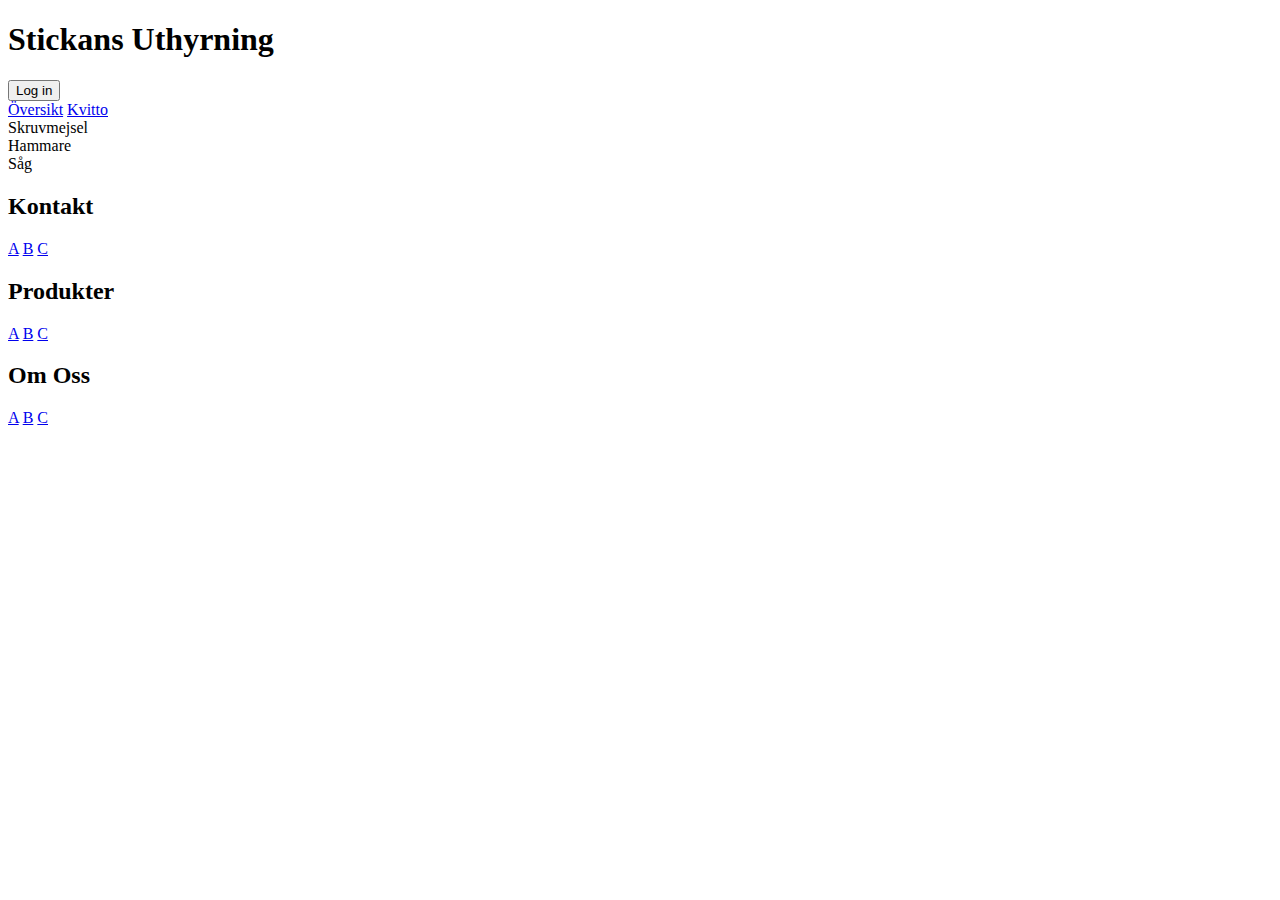
==== Index.html @ 8c9fa3d9 "code" ====
<!DOCTYPE html>
<html lang="en">
<head>
    <meta charset="UTF-8">
    <meta name="viewport" content="width=device-width, initial-scale=1.0">
    <title>Stickans Uthyrning</title>
    <link rel="stylesheet" href="styles.css">
</head>
<body>
    <header class="header">
        <h1>Stickans Uthyrning</h1>
        <nav class="main-nav">
            <button>Log in</button>
        </nav>
    </header>
    <div class="container">
        <aside class="sidebar">
            <!-- Assuming these are navigation links -->
            <a href="#">Översikt</a>
            <a href="#">Kvitto</a>
        </aside>
        <main class="main-content">
            <div class="grid-item">Skruvmejsel</div>
            <div class="grid-item">Hammare</div>
            <div class="grid-item">Såg</div>
        </main>
    </div>
    <footer class="footer">
        <div class="footer-section">
            <h2>Kontakt</h2>
            <a href="#">A</a>
            <a href="#">B</a>
            <a href="#">C</a>
        </div>
        <div class="footer-section">
            <h2>Produkter</h2>
            <a href="#">A</a>
            <a href="#">B</a>
            <a href="#">C</a>
        </div>
        <div class="footer-section">
            <h2>Om Oss</h2>
            <a href="#">A</a>
            <a href="#">B</a>
            <a href="#">C</a>
        </div>
    </footer>
</body>
</html>
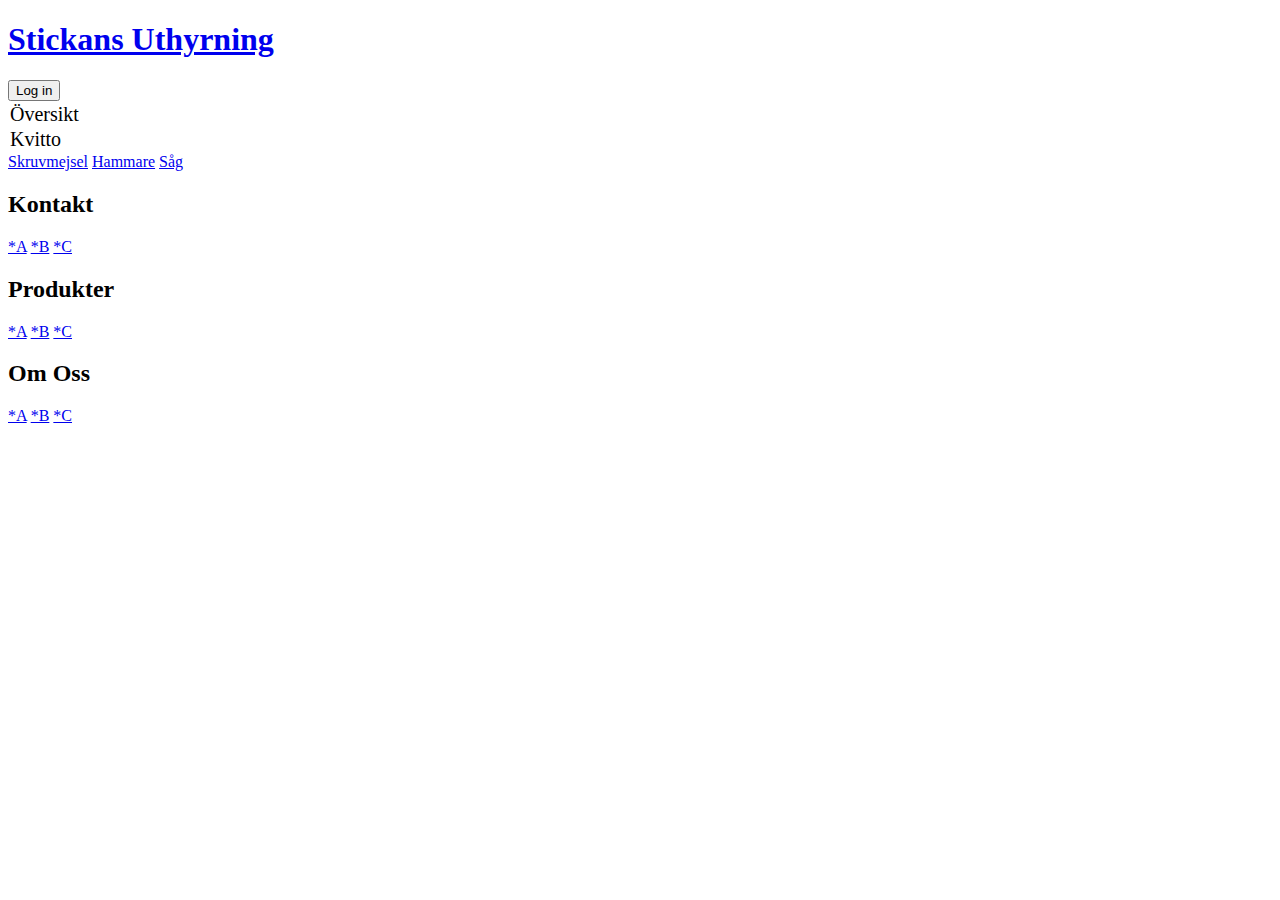
==== commit 79eb66d7: "update" ====
--- a/Index.html
+++ b/Index.html
@@ -4,45 +4,51 @@
     <meta charset="UTF-8">
     <meta name="viewport" content="width=device-width, initial-scale=1.0">
     <title>Stickans Uthyrning</title>
+    <link rel="preconnect" href="https://fonts.googleapis.com">
+    <link rel="preconnect" href="https://fonts.gstatic.com" crossorigin>
+    <link href="https://fonts.googleapis.com/css2?family=ABeeZee:ital@0;1&display=swap" rel="stylesheet">
     <link rel="stylesheet" href="styles.css">
+    <link rel="stylesheet" href="./Component/component.css">
 </head>
 <body>
     <header class="header">
-        <h1>Stickans Uthyrning</h1>
+        <a href="index.html" class="header-logo">
+            <h1>Stickans Uthyrning</h1>
+        </a>
         <nav class="main-nav">
             <button>Log in</button>
         </nav>
     </header>
+    <div class="sidebar">
+        <a href="oversikt.html">Översikt</a>
+        <a href="kvitto.html">Kvitto</a>
+    </div>
+
     <div class="container">
-        <aside class="sidebar">
-            <!-- Assuming these are navigation links -->
-            <a href="#">Översikt</a>
-            <a href="#">Kvitto</a>
-        </aside>
         <main class="main-content">
-            <div class="grid-item">Skruvmejsel</div>
-            <div class="grid-item">Hammare</div>
-            <div class="grid-item">Såg</div>
+            <a href="skruvmejsel.html">Skruvmejsel</a>
+            <a href="hammare.html">Hammare</a>
+            <a href="sag.html">Såg</a>
         </main>
     </div>
     <footer class="footer">
         <div class="footer-section">
             <h2>Kontakt</h2>
-            <a href="#">A</a>
-            <a href="#">B</a>
-            <a href="#">C</a>
+            <a href="#">*A</a>
+            <a href="#">*B</a>
+            <a href="#">*C</a>
         </div>
         <div class="footer-section">
             <h2>Produkter</h2>
-            <a href="#">A</a>
-            <a href="#">B</a>
-            <a href="#">C</a>
+            <a href="#">*A</a>
+            <a href="#">*B</a>
+            <a href="#">*C</a>
         </div>
         <div class="footer-section">
             <h2>Om Oss</h2>
-            <a href="#">A</a>
-            <a href="#">B</a>
-            <a href="#">C</a>
+            <a href="#">*A</a>
+            <a href="#">*B</a>
+            <a href="#">*C</a>
         </div>
     </footer>
 </body>
--- a/Component/component.css
+++ b/Component/component.css
@@ -0,0 +1,36 @@
+.booking {
+    display: flex;
+    flex-direction: column;
+    align-items: flex-start; /* Align items to the start of the flex container */
+    background-color: #d9d9d9; /* This line sets the background color */
+    padding: 20px;
+    width: 267px;
+    height: auto; /* Changed to auto to accommodate content */
+    margin: auto;
+    box-shadow: 0 4px 8px rgba(0, 0, 0, 0.1);
+}
+
+
+.booking button {
+    display: flex;
+    width: 100%; /* Full width of the parent container */
+    padding: 10px;
+    border: none;
+    background-color: #d9d9d9;
+    color: #0D9F00;
+    cursor: pointer;
+    align-items: center;
+    justify-content: center;
+}
+
+
+.sidebar a {
+    grid-row: 5;
+    grid-column: 1;
+    display: flex;
+    color: #000;
+    flex-direction: column;
+    text-decoration: none;
+    margin: 2px 2px ;
+    font-size: 20px;
+}